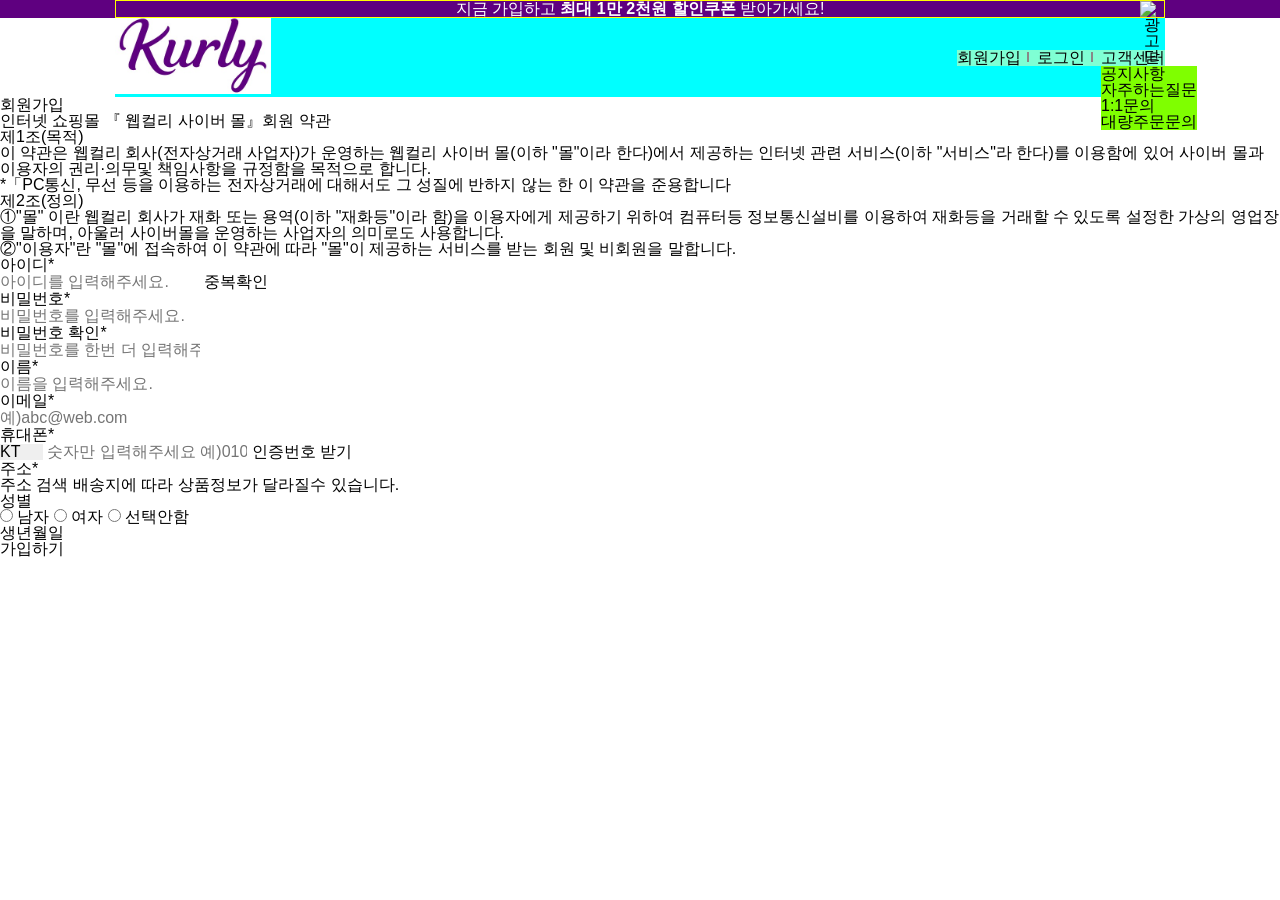
==== join.html @ 61c76f80 "마켓컬리 index+join html까지" ====
<!DOCTYPE html>
<html lang="ko">
<head>
    <meta charset="UTF-8">
    <meta name="viewport" content="width=device-width, initial-scale=1.0">
    <meta name="keywords" content="">
    <meta name="description" content="">
    <title>회원가입 | 마켓컬리</title>
    <link rel="shortcut icon" href="favicon.ico" type="image/x-icon">
    <link rel="stylesheet" href="./styles/reset.css">
    <link rel="stylesheet" href="./styles/index.css">
    <link rel="stylesheet" href="./styles/join.css">
    <script src="./scripts/join.js"></script>
</head>
<body>
    <div id="wrap">
        <header>
            <!-- 1행 광고 띠배너 -->
            <div class="top_bnr_bg">
                <div class="top_bnr">
                    <a href="#" class="ad_text">지금 가입하고 <em>최대 1만 2천원 할인쿠폰</em> 받아가세요!</a>
                    <button type="button" id="ad_close_btn"><img src="#" alt="광고닫기"></button>
                </div>
            </div>
            <!-- 2행 로고+가입+로그인+고객센터 -->
            <div class="logo_user_menu">
                <h1><a href="./index.html"><img src="./image/kurlylogo.svg" alt="마켓컬리"></a></h1>
                <ul class="snb">
                    <li><a href="./join.html">회원가입</a></li>
                    <li><a href="#">로그인</a></li>
                    <li><a href="#">고객센터</a>
                        <ul class="lnb">
                            <li><a href="#">공지사항</a></li>
                            <li><a href="#">자주하는질문</a></li>
                            <li><a href="#">1:1문의</a></li>
                            <li><a href="#">대량주문문의</a></li>
                        </ul>
                    </li>
                </ul>
            </div>
        </header>
        <main>
            <h1>회원가입</h1>
            <form action="#" method="post" id="join_frm">
                <div class="law">
                    <h2>인터넷 쇼핑몰 『 웹컬리 사이버 몰』회원 약관</h2>
                    <dl>
                        <dt>제1조(목적)</dt>
                        <dd>이 약관은 웹컬리 회사(전자상거래 사업자)가 운영하는 웹컬리 사이버 몰(이하 "몰"이라 한다)에서 제공하는 인터넷 관련 서비스(이하 "서비스"라 한다)를 이용함에 있어 사이버 몰과 이용자의 권리·의무및 책임사항을 규정함을 목적으로 합니다.</dd>
                        <dd>*「PC통신, 무선 등을 이용하는 전자상거래에 대해서도 그 성질에 반하지 않는 한 이 약관을 준용합니다</dd>
                        <dt>제2조(정의)</dt>
                        <dd>①"몰" 이란 웹컬리 회사가 재화 또는 용역(이하 "재화등"이라 함)을 이용자에게 제공하기 위하여 컴퓨터등 정보통신설비를 이용하여 재화등을 거래할 수 있도록 설정한 가상의 영업장을 말하며, 아울러 사이버몰을 운영하는 사업자의 의미로도 사용합니다.</dd>
                        <dd>②"이용자"란 "몰"에 접속하여 이 약관에 따라 "몰"이 제공하는 서비스를 받는 회원 및 비회원을 말합니다.</dd>
                    </dl>
                </div>
                <dl class="join_list">
                    <dt>아이디<span class="important">*</span></dt>
                    <dd>
                        <input type="text" name="user_id" id="user_id" placeholder="아이디를 입력해주세요." autofocus required>
                        <button type="button" id="duplicate_check">중복확인</button>
                    </dd>
                    <!-- ===================================================e:아이디 -->
                    <dt>비밀번호<span class="important">*</span></dt>
                    <dd>
                        <input type="password" name="user_pw" id="user_pw" placeholder="비밀번호를 입력해주세요." required>
                    </dd>
                    <!-- ======================================================e:비밀번호 -->
                    <dt>비밀번호 확인<span class="important">*</span></dt>
                    <dd>
                        <input type="password" name="user_pw_check" id="user_pw_check" placeholder="비밀번호를 한번 더 입력해주세요." required>
                    </dd>
                    <!-- ========================================================e:비밀번호 확인 -->
                    <dt>이름<span class="important">*</span></dt>
                    <dd>
                        <input type="text" name="user_name" id="user_name" placeholder="이름을 입력해주세요." required>
                    </dd>
                    <!-- =================================================================e:이름 -->
                    <dt>이메일<span class="important">*</span></dt>
                    <dd>
                        <input type="email" name="user_email" id="user_email" placeholder="예)abc@web.com" required>
                    </dd>
                    <!-- ============================================================e:이메일 -->
                    <dt>휴대폰<span class="important">*</span></dt>
                    <dd>
                        <select name="mobile_category" id="mobile_category">
                            <option value="kt">KT</option>
                            <option value="skt">SKT</option>
                            <option value="lg">LGU+</option>
                        </select>
                        <input type="number" name="user_phone_number" id="user_phone_number" placeholder="숫자만 입력해주세요 예)01012345678">
                        <button type="button" id="certification_number_btn">인증번호 받기</button>
                    </dd>
                    <!-- ====================================================================================e:휴대폰 -->
                    <dt>주소<span class="important">*</span></dt>
                    <dd>
                        <a href="#" class="user_address">주소 검색</a>
                        <span>배송지에 따라 상품정보가 달라질수 있습니다.</span>
                    </dd>
                    <!-- ===============================================================================e:주소 -->
                    <dt>성별</dt>
                    <dd>
                        <input type="radio" name="user_gender" id="user_gender_man" value="user_gender_man">
                        <label for="user_gender_man">남자</label>
                        <input type="radio" name="user_gender" id="user_gender_woman" value="user_gender_woman">
                        <label for="user_gender_woman">여자</label>
                        <input type="radio" name="user_gender" id="user_gender_none" value="user_gender_none">
                        <label for="user_gender_none">선택안함</label>
                    </dd>
                    <!-- =================================================================================e:성별 -->
                    <dt>생년월일</dt>
                    <dd>

                    </dd>
                    <!-- 생년월일 -->
                </dl>
                <p><button type="button" id="join_btn">가입하기</button></p>
            </form>
        </main>
    </div>
</body>
</html>
---- styles/index.css ----
/* #5f0080 */
#wrap {}
#wrap header {}
#wrap header .top_bnr_bg {
    background-color:#5f0080;
}
#wrap header .top_bnr_bg .top_bnr {
    text-align:center;
    width:1050px; margin:0 auto;
    border:1px solid yellow;
    position:relative;
}
#wrap header .top_bnr_bg .top_bnr .ad_text {
    color:#fff;
}
#wrap header .top_bnr_bg .top_bnr .ad_text em {
    color:#fff;
    font-weight:600;
}
#wrap header .top_bnr_bg .top_bnr #ad_close_btn {
    width:24px;
    position:absolute;
    top:0; right:0;
}
#wrap header .top_bnr_bg .top_bnr #ad_close_btn img {width:100%}
#wrap header .logo_user_menu {
    background-color:aqua;
    width:1050px;
    margin:0 auto;
    display:flex;
    flex-flow:row nowrap;
    justify-content:space-between;
    align-items:center;

}
#wrap header .logo_user_menu h1  {}
#wrap header .logo_user_menu h1 a {}
#wrap header .logo_user_menu h1 a img {}
#wrap header .logo_user_menu .snb {
    background-color:aquamarine;
    display:flex;
    gap:16px;
}
#wrap header .logo_user_menu .snb > li {
    position:relative;
}
#wrap header .logo_user_menu .snb > li::after {
    content:'';
    display:block;
    background-color:#888; width:2px; height:10px;
    position:absolute;
    right:-7.5px; top:2px;    
}
#wrap header .logo_user_menu .snb > li:nth-child(3)::after {display:none;}
#wrap header .logo_user_menu .snb li > a {}
#wrap header .logo_user_menu .snb li .lnb {
    background-color:chartreuse;
    position:absolute;
    left:0;
    width:max-content;
}
#wrap header .logo_user_menu .snb li .lnb li {}
#wrap header .logo_user_menu .snb li .lnb li a {}
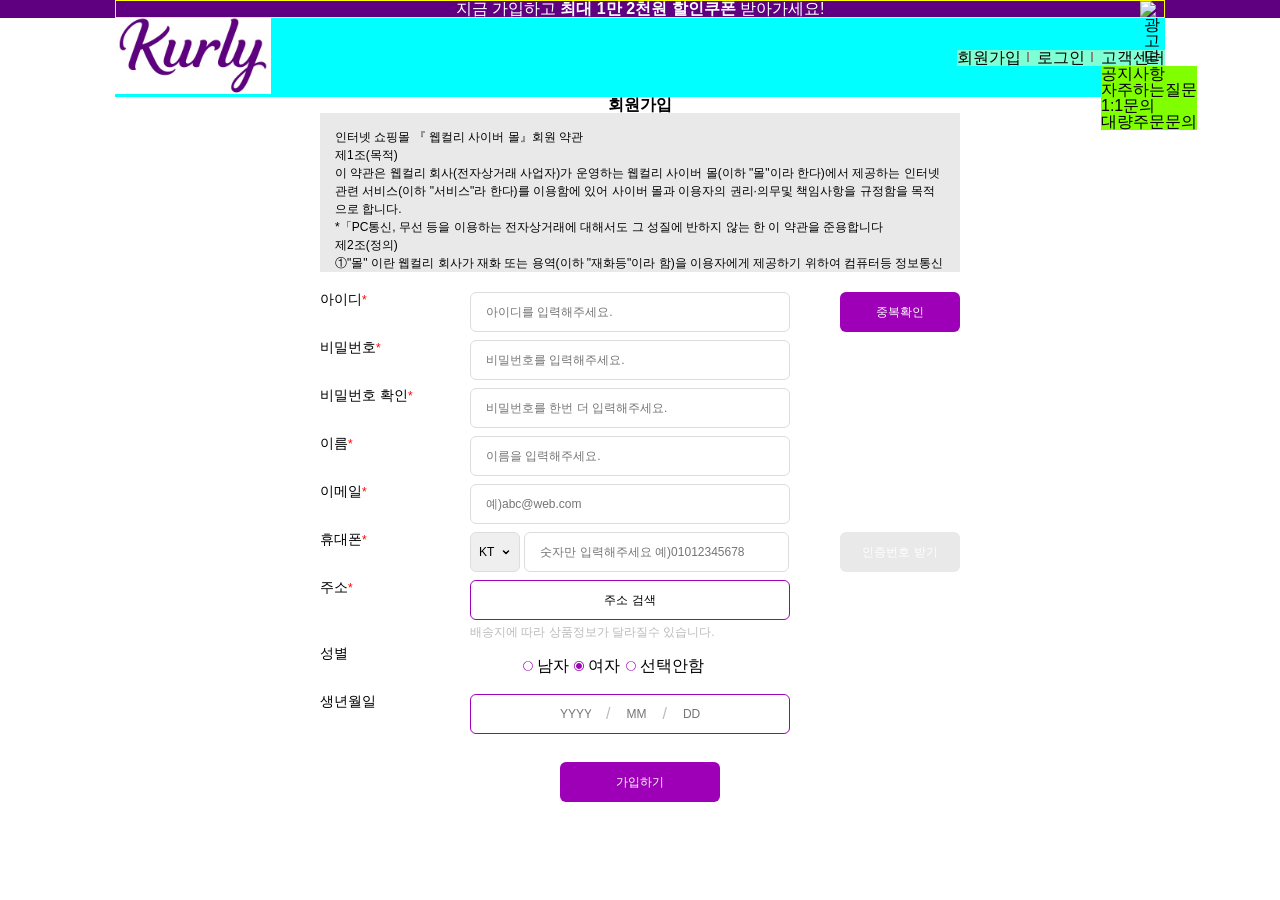
==== commit 46632785: "마켓컬리 회원가입 완성" ====
--- a/join.html
+++ b/join.html
@@ -7,8 +7,9 @@
     <meta name="description" content="">
     <title>회원가입 | 마켓컬리</title>
     <link rel="shortcut icon" href="favicon.ico" type="image/x-icon">
-    <link rel="stylesheet" href="./styles/reset.css">
-    <link rel="stylesheet" href="./styles/index.css">
+    <link rel="stylesheet" href="./styles/reset.css"> <!-- 초기회 -->
+    <link rel="stylesheet" href="./styles/var.css"> <!-- 변수생성 -->
+    <link rel="stylesheet" href="./styles/index.css"> <!-- 디자인1 -->
     <link rel="stylesheet" href="./styles/join.css">
     <script src="./scripts/join.js"></script>
 </head>
@@ -94,14 +95,15 @@
                     <dt>주소<span class="important">*</span></dt>
                     <dd>
                         <a href="#" class="user_address">주소 검색</a>
-                        <span>배송지에 따라 상품정보가 달라질수 있습니다.</span>
+                        <p>배송지에 따라 상품정보가 달라질수 있습니다.</p>
                     </dd>
                     <!-- ===============================================================================e:주소 -->
                     <dt>성별</dt>
                     <dd>
                         <input type="radio" name="user_gender" id="user_gender_man" value="user_gender_man">
                         <label for="user_gender_man">남자</label>
-                        <input type="radio" name="user_gender" id="user_gender_woman" value="user_gender_woman">
+                        <input type="radio" name="user_gender" id="user_gender_woman" value="user_gender_woman" checked>
+                        <!-- 같은 그룹(선택양식의 name) 기준으로 checked는 주 고객(페르소나)에 맞춰 기본선택상태 권장 -->
                         <label for="user_gender_woman">여자</label>
                         <input type="radio" name="user_gender" id="user_gender_none" value="user_gender_none">
                         <label for="user_gender_none">선택안함</label>
@@ -109,7 +111,11 @@
                     <!-- =================================================================================e:성별 -->
                     <dt>생년월일</dt>
                     <dd>
-
+                        <ul class="birthday">
+                            <li><input type="text" name="user_year" id="user_year" placeholder="YYYY" maxlength="4"></li>
+                            <li><input type="text" name="user_month" id="user_month" placeholder="MM" maxlength="2"></li>
+                            <li><input type="text" name="user_day" id="user_day" placeholder="DD" maxlength="2"></li>
+                        </ul>
                     </dd>
                     <!-- 생년월일 -->
                 </dl>
--- a/styles/var.css
+++ b/styles/var.css
@@ -0,0 +1,42 @@
+/* 스타일가이드(변수) */
+/* 
+    변수생성 문법
+    :root { --변수명-목적:반복값;}
+
+    변수사용(호출) 문법
+    선택자 {디자인속성:var(--호출변수명-목적);}
+*/
+/* 변수목적파일(var.css)에서는 변수생성만 작성하기 */
+:root {
+    --font-size-xs: 0.75rem;     /* 12px */
+    --font-size-sm: 0.875rem;    /* 14px */
+    
+    --font-weight-semibold: 600; /* SemiBold */
+    
+    --line-height-md: 1.5; /* 150% */
+
+    --color-primary:#9E00B7; /* 브랜드컬러 */
+    --color-warning:#FF0000; /* 경고,중요 */
+    --color-placeholder:#bbb; /* 안내문 */
+    --bg-disable:#e9e9e9;/* 약관배경,비활성화 */
+    --bg-basic:#FFF; /* 배경 */
+    --border-color:#ddd; /* 테두리 */
+
+    --width-container-sm:640px;
+    --width-container-md:1050px;
+    --width-title:150px; /* 가입정보 좌측 제목 */
+    --width-input:300px; /* 가입입력, 선택 영역 */
+    --width-input-sm:50px;
+    --width-button:120px; /* 버튼 가로x세로 */ 
+    --width-button-lg:160px;
+    --width-textarea:320px;
+    --height-button:40px;
+
+    --radius-xs:6px;
+
+    --spacing-xs:8px;
+    --spacing-sm:10px;
+    --spacing-md:15px;
+    --spacing-lg:20px;
+    --spacing-xl:34px;
+}
--- a/styles/join.css
+++ b/styles/join.css
@@ -0,0 +1,169 @@
+/* join.css */
+#wrap main {
+    width:var(--width-container-sm);
+    margin:0 auto;
+}
+#wrap main h1 {text-align:center; font-weight:var(--font-weight-semibold)};
+#wrap main #join_frm {margin:var(--spacing-lg) 0;}
+/* ------------------------------회원가입약관 */
+#wrap main #join_frm .law {
+    background-color:var(--bg-disable);
+    padding:var(--spacing-md);
+    height:159px;
+    overflow:auto;
+}
+#wrap main #join_frm .law * {
+    font-size:var(--font-size-xs);
+    line-height:var(--line-height-md);
+}
+#wrap main #join_frm .law h2 {}
+#wrap main #join_frm .law dl {}
+#wrap main #join_frm .law dl dt {}
+#wrap main #join_frm .law dl dd {}
+/* ------------------------------회원가입정보 */
+#wrap main #join_frm .join_list {
+    display:flex;
+    flex-flow:row wrap;
+    margin:var(--spacing-lg) 0;
+}
+#wrap main #join_frm .join_list dt {
+    width:var(--width-title);
+    font-size:var(--font-size-sm);
+}
+#wrap main #join_frm .join_list dt .important {
+    font-size:var(--font-size-xs);
+    color:var(--color-warning);
+} /* 필수표시 */
+#wrap main #join_frm .join_list dd {
+    margin-bottom:var(--spacing-xs);
+    /* width:490px; */
+    /* css 값 계산 시 calc(640px - 150px); 함수를 활용해서 계산가능 */
+    /* calc() 함수 작성 시 주의할점 : 산술연산자 좌/우 한칸 공백필요 */
+    width:calc(100% - 150px);
+    position:relative;
+    /* 부모(100%) 너비에서 형제 150px을 뺀 나머지값을 dd에 적용 */
+} /* 필수표시 */
+/* -----------------------------------------------아이디~휴대폰 공통 디자인 */
+#wrap main #join_frm .join_list dd > input[placeholder] {
+    width:var(--width-textarea); height:var(--height-button);
+    background-color: var(--bg-basic);
+    border:1px solid var(--border-color);
+    font-size:var(--font-size-xs);
+    border-radius:var(--radius-xs);
+    padding-left:var(--spacing-md);
+}
+/* -----------------------------------------------버튼 공통 */
+#wrap main #join_frm .join_list dd button {
+    position:absolute;
+    right:0; top:0;
+}
+/* -----------------------------------------------아이디~비밀번호확인 */
+#wrap main #join_frm .join_list dd #user_id {}
+#wrap main #join_frm .join_list dd #user_id::placeholder {}
+#wrap main #join_frm .join_list dd #duplicate_check {
+    background-color: var(--color-primary);
+    width:var(--width-button); height:var(--height-button);
+    color:var(--bg-basic); border-radius:var(--radius-xs);
+    font-size:var(--font-size-xs);
+}
+#wrap main #join_frm .join_list dd #user_pw {}
+#wrap main #join_frm .join_list dd #user_pw::placeholder {}
+#wrap main #join_frm .join_list dd #user_pw_check {}
+#wrap main #join_frm .join_list dd #user_pw_check::placeholder {}
+/* -----------------------------------------------이름~이메일 */
+#wrap main #join_frm .join_list dd #user_name {}
+#wrap main #join_frm .join_list dd #user_name::placeholder {}
+#wrap main #join_frm .join_list dd #user_email {}
+#wrap main #join_frm .join_list dd #user_email::placeholder {}
+/* -----------------------------------------------휴대폰 */
+#wrap main #join_frm .join_list dd #mobile_category {
+    background-image:url(../image/arrow.svg);
+    background-repeat:no-repeat;
+    width:var(--width-input-sm);
+    height:var(--height-button);
+    border:1px solid var(--border-color);
+    border-radius: var(--radius-xs);
+    padding-left:var(--spacing-xs);
+    font-size:var(--font-size-xs);
+    background-position:80% center;
+}
+#wrap main #join_frm .join_list dd #mobile_category option {}
+#wrap main #join_frm .join_list dd #user_phone_number {
+    width:265px;
+}
+#wrap main #join_frm .join_list dd #user_phone_number::placeholder {}
+#wrap main #join_frm .join_list dd #certification_number_btn {
+    background-color: var(--bg-disable);
+    width:var(--width-button); height:var(--height-button);
+    color:var(--bg-basic); border-radius:var(--radius-xs);
+    font-size:var(--font-size-xs);
+}
+/* -----------------------------------------------주소 */
+#wrap main #join_frm .join_list dd .user_address {
+    display:flex;
+    flex-flow:row nowrap;
+    width:var(--width-textarea); height:var(--height-button);
+    background-color:var(--bg-basic);
+    border:1px solid var(--color-primary);
+    border-radius:var(--radius-xs);
+    justify-content: center;
+    align-items:center;
+    font-size:var(--font-size-xs);
+    margin-bottom:6px;
+}
+#wrap main #join_frm .join_list dd p {
+    color:var(--color-placeholder);
+    font-size:var(--font-size-xs);
+}
+/* -----------------------------------------------성별 */
+#wrap main #join_frm .join_list dd input[name*=gender] {
+    display:none;
+}
+#wrap main #join_frm .join_list dd input[name*=gender]:checked + label { /* 선택된상태 */
+    background-image: url(../image/radio_on.svg);
+}
+#wrap main #join_frm .join_list dd input[name*=gender] + label {/* 선택되지 않은 기본상태 */
+    background-image:url(../image/radio_off.svg);
+    background-repeat:no-repeat;
+    background-size:12px;
+    background-position:left center;
+    padding-left:15px;
+}
+#wrap main #join_frm .join_list dd input[name*=gender] + label:nth-child(2) {
+    margin-left:52px;
+    line-height:var(--height-button);
+}
+/* -----------------------------------------------생년월일 */
+#wrap main #join_frm .join_list dd .birthday {
+    border:1px solid var(--color-primary);
+    width:var(--width-textarea); height:var(--height-button);
+    display:flex; /* 자식 li *3 옆으로 정렬하기 위힌 flex */
+    border-radius:var(--radius-xs);
+    flex-flow:row nowrap;
+    gap:16px;
+    justify-content:center;
+    }
+#wrap main #join_frm .join_list dd .birthday li {
+    display:flex; /* 자식 input+after 옆으로 정렬하기 위한 flex */
+    flex-flow:row nowrap;
+    gap:15px;
+    align-items:center;
+}
+#wrap main #join_frm .join_list dd .birthday li #user_year {width:31px;}
+#wrap main #join_frm .join_list dd .birthday li #user_month {width:21px;}
+#wrap main #join_frm .join_list dd .birthday li #user_day {width:17px;}
+#wrap main #join_frm .join_list dd .birthday li::after {
+    content:'/';
+    color:var(--color-placeholder)
+}
+#wrap main #join_frm .join_list dd .birthday li:nth-child(3)::after {display:none;}
+#wrap main #join_frm .join_list dd .birthday li input[name*=user] {font-size:var(--font-size-xs);}
+/* -----------------------------------------------가입버튼 */
+#wrap main #join_frm .join_list + p {text-align:center;}
+#wrap main #join_frm .join_list + p #join_btn {
+    background-color:var(--color-primary);
+    color:var(--bg-basic);
+    width:var(--width-button-lg);height:var(--height-button);
+    border-radius:var(--radius-xs);
+    font-size:var(--font-size-xs);
+}
